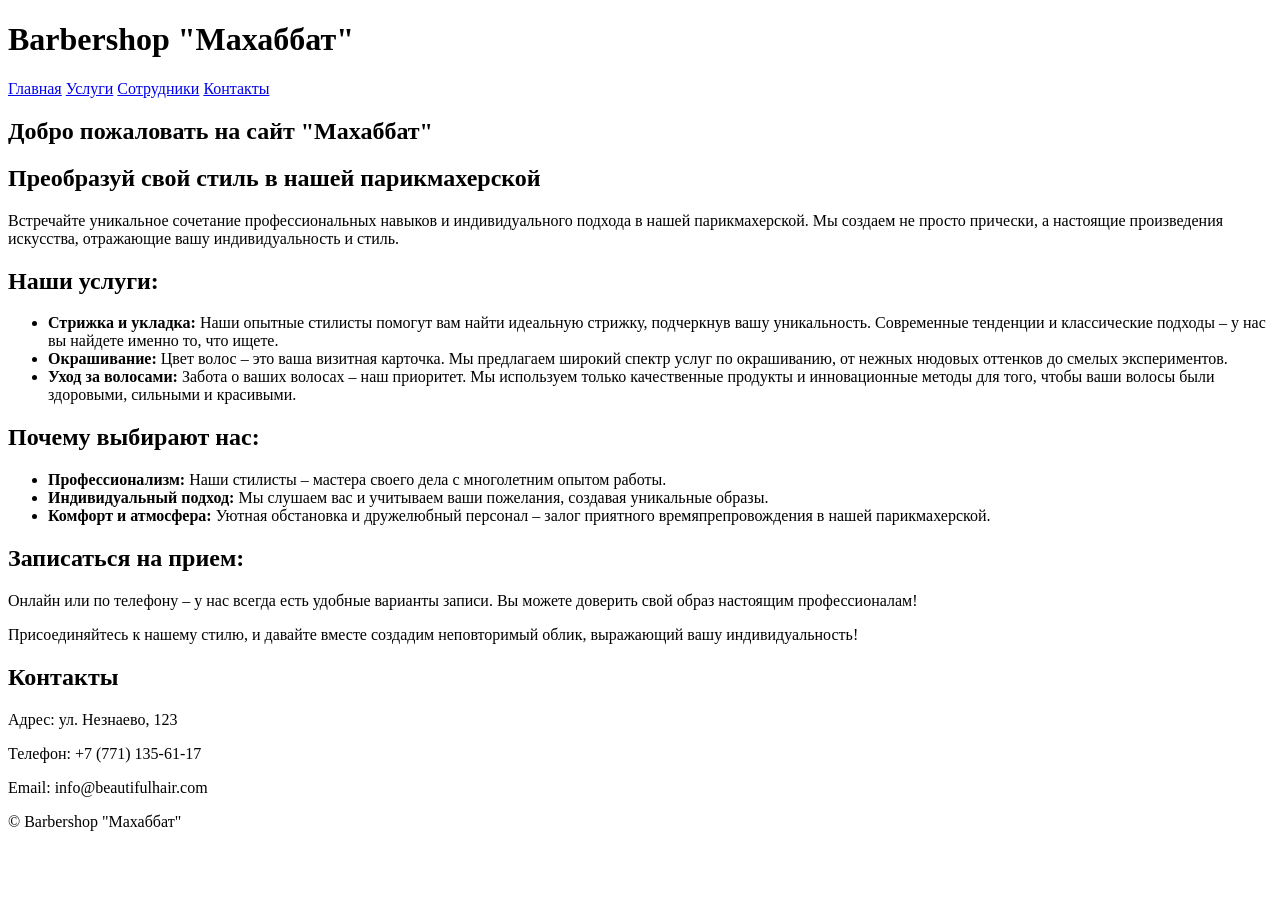
==== index.html @ f7c90ad6 "Add files via upload" ====
<!DOCTYPE html>
<html lang="en">
<head>
    <meta charset="UTF-8">
    <meta name="viewport" content="width=device-width, initial-scale=1.0">
    <title>Barbershop "Махаббат"</title>
    
    <link rel="stylesheet" href="C:\Users\юзер\Desktop\barbershop\Новая папка\Css\style.css">
</head>
<body>

<header>
    <h1>Barbershop "Махаббат"</h1>
</header>

<nav>
    <a href="3.1.html" target="_blank" onclick="window.location.href='3.1.html';">Главная</a>
    <a href="3.1.html" target="_blank" onclick="window.location.href='3.1 услуги.html';">Услуги</a>
    <a href="3.1.html" target="_blank" onclick="window.location.href='3.1 Сотрудники.html';">Сотрудники</a>
    <a href="3.1.html" target="_blank" onclick="window.location.href='3.1 контакты.html';">Контакты</a>
</nav>


<section id="home">
    <h2>Добро пожаловать на сайт "Махаббат"</h2>
    <section>
        <h2>Преобразуй свой стиль в нашей парикмахерской</h2>
        <p>Встречайте уникальное сочетание профессиональных навыков и индивидуального подхода в нашей парикмахерской. Мы создаем не просто прически, а настоящие произведения искусства, отражающие вашу индивидуальность и стиль.</p>
    </section>

    <section>
        <h2>Наши услуги:</h2>
        <ul>
            <li><strong>Стрижка и укладка:</strong> Наши опытные стилисты помогут вам найти идеальную стрижку, подчеркнув вашу уникальность. Современные тенденции и классические подходы – у нас вы найдете именно то, что ищете.</li>
            <li><strong>Окрашивание:</strong> Цвет волос – это ваша визитная карточка. Мы предлагаем широкий спектр услуг по окрашиванию, от нежных нюдовых оттенков до смелых экспериментов.</li>
            <li><strong>Уход за волосами:</strong> Забота о ваших волосах – наш приоритет. Мы используем только качественные продукты и инновационные методы для того, чтобы ваши волосы были здоровыми, сильными и красивыми.</li>
        </ul>
    </section>

    <section>
        <h2>Почему выбирают нас:</h2>
        <ul>
            <li><strong>Профессионализм:</strong> Наши стилисты – мастера своего дела с многолетним опытом работы.</li>
            <li><strong>Индивидуальный подход:</strong> Мы слушаем вас и учитываем ваши пожелания, создавая уникальные образы.</li>
            <li><strong>Комфорт и атмосфера:</strong> Уютная обстановка и дружелюбный персонал – залог приятного времяпрепровождения в нашей парикмахерской.</li>
        </ul>
    </section>

    <section>
        <h2>Записаться на прием:</h2>
        <p>Онлайн или по телефону – у нас всегда есть удобные варианты записи. Вы можете доверить свой образ настоящим профессионалам!</p>
    </section>

    
        <p>Присоединяйтесь к нашему стилю, и давайте вместе создадим неповторимый облик, выражающий вашу индивидуальность!</p>
   
</section>

<section id="contact">
    <h2>Контакты</h2>
    <p>Адрес: ул. Незнаево, 123</p>
    <p>Телефон: +7 (771) 135-61-17</p>
    <p>Email: info@beautifulhair.com</p>
</section>

<footer>
    <p>&copy; Barbershop "Махаббат"</p>
</footer>

</body>
</html>
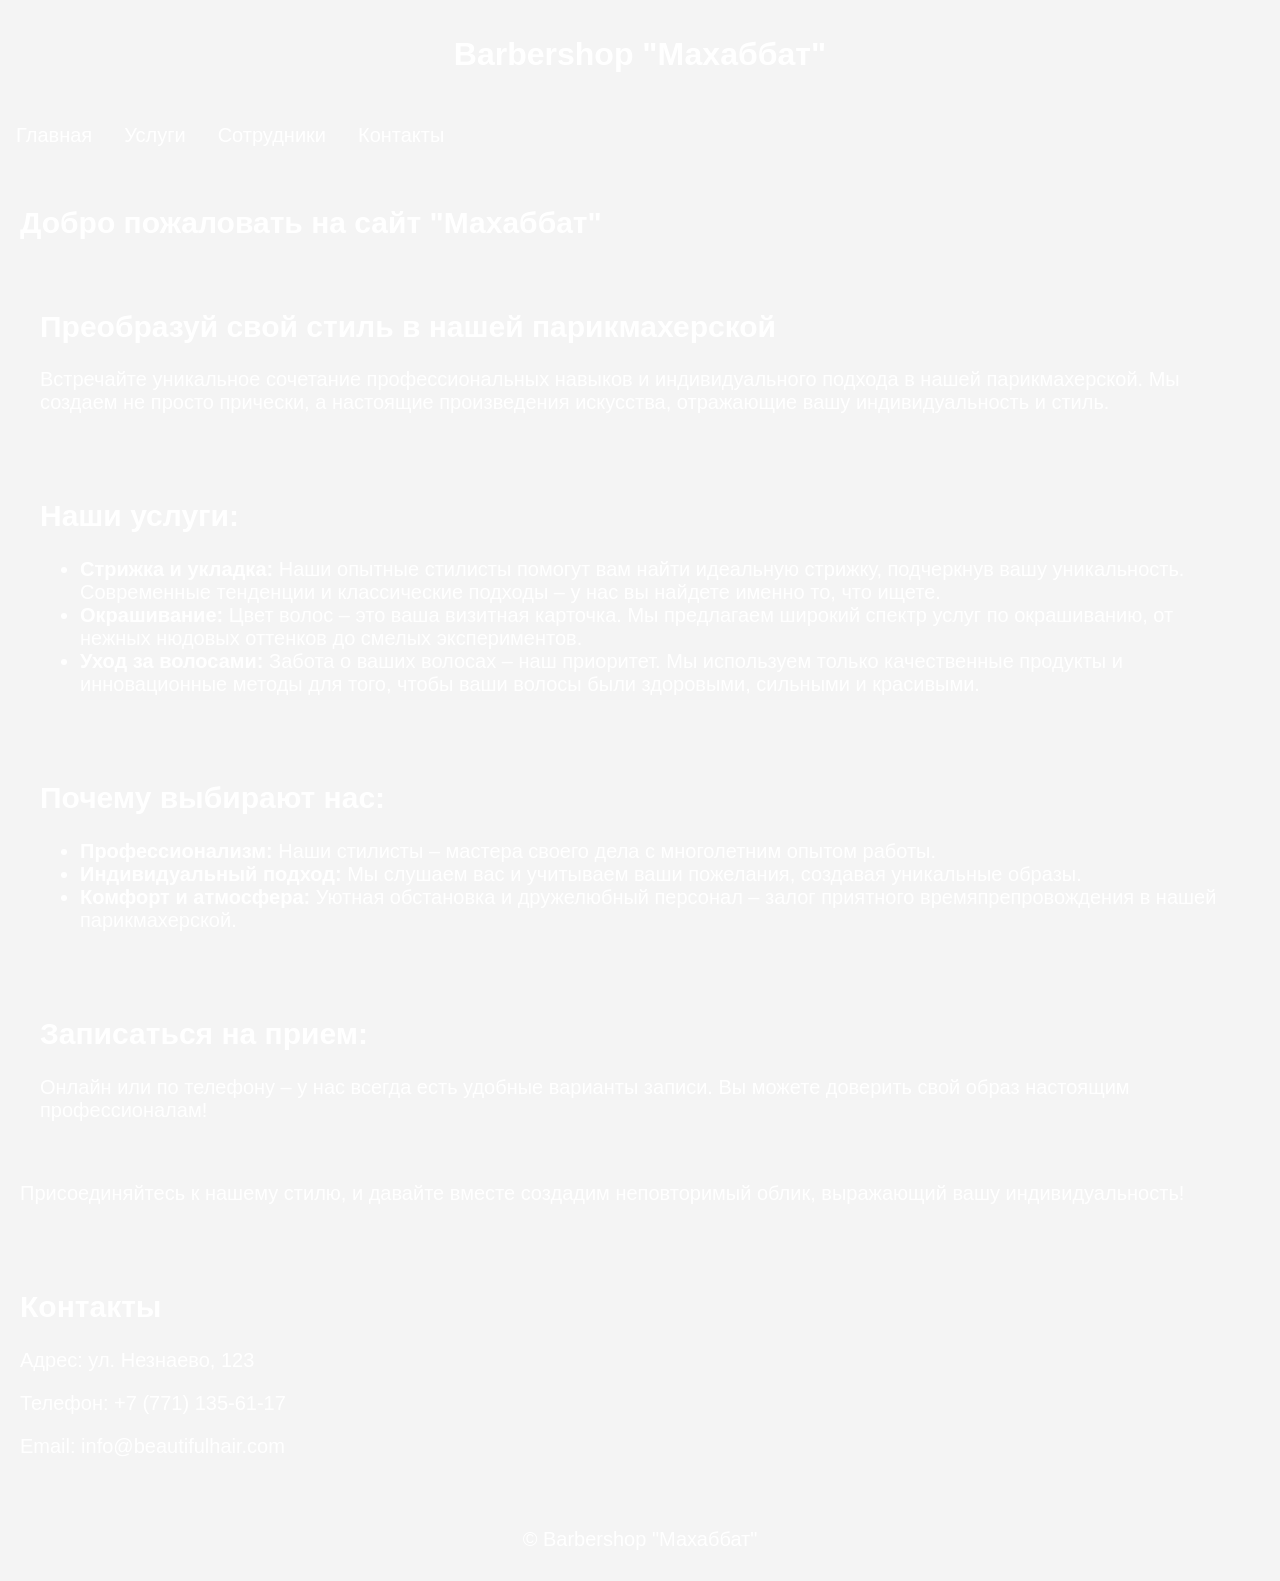
==== commit b545bfbc: "f" ====
--- a/index.html
+++ b/index.html
@@ -5,7 +5,7 @@
     <meta name="viewport" content="width=device-width, initial-scale=1.0">
     <title>Barbershop "Махаббат"</title>
     
-    <link rel="stylesheet" href="C:\Users\юзер\Desktop\barbershop\Новая папка\Css\style.css">
+    <link rel="stylesheet" href="Css\style.css">
 </head>
 <body>
 
